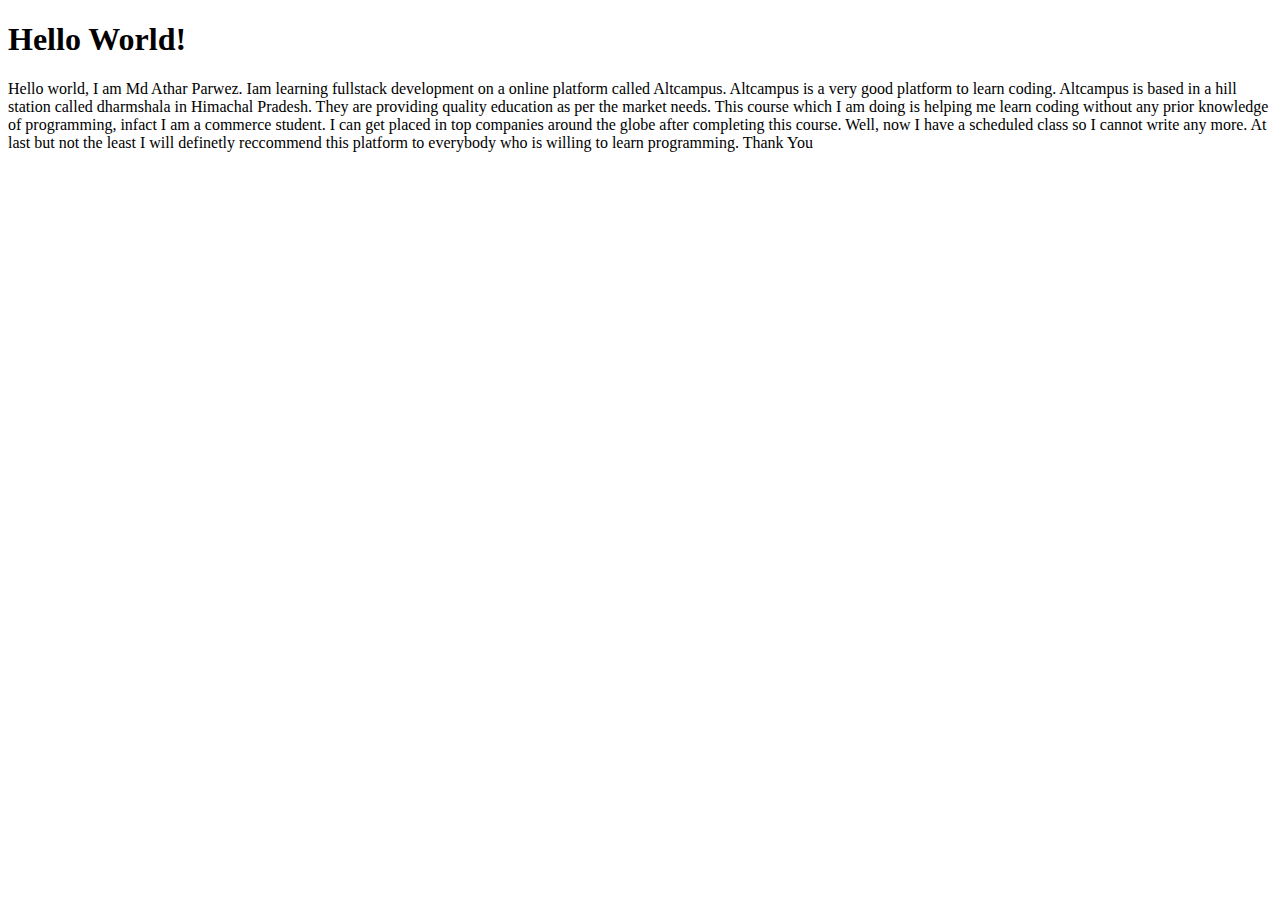
==== block-BHaaac/index.html @ 27a33b5e "added info about my self and the course" ====
<!DOCTYPE html>
<html lan="eng">
    <head>
    </head>
    <body>
        <h1> Hello World! </h1>
        <p>Hello world, I am Md Athar Parwez.
            Iam learning fullstack development on a online platform called Altcampus.
            Altcampus is a very good platform to learn coding.
            Altcampus is based in a hill station called dharmshala in Himachal Pradesh.
            They are providing quality education as per the market needs.
            This course which I am doing is helping me learn coding without any prior knowledge of programming, infact I am a commerce student.
            I can get placed in top companies around the globe after completing this course.
            Well, now I have a scheduled class so I cannot write any more.
            At last but not the least I will definetly reccommend this platform to everybody who is willing to learn programming.
            Thank You
        </p>
    </body>
</html>
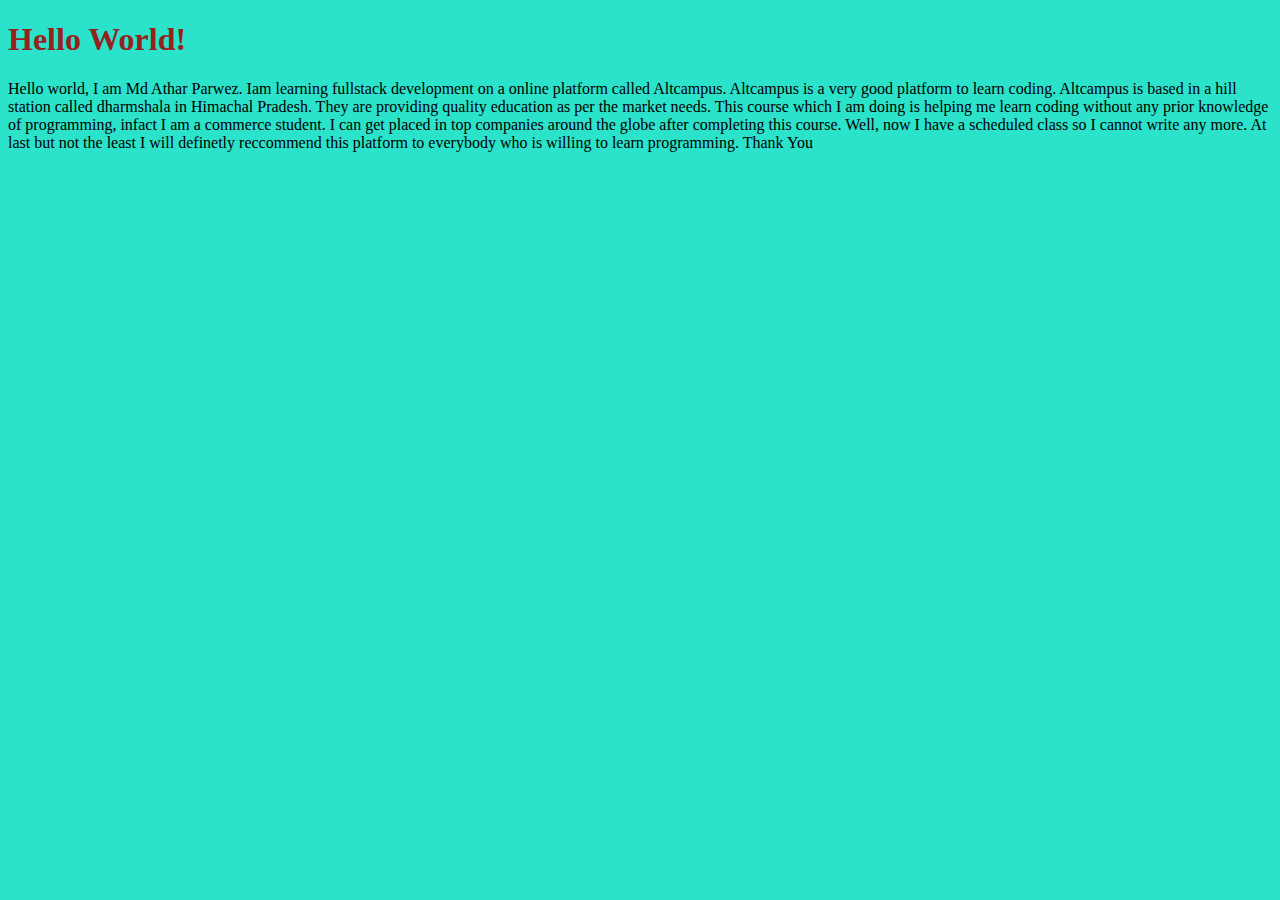
==== commit 330ec71e: "added css file to html doc" ====
--- a/block-BHaaac/index.html
+++ b/block-BHaaac/index.html
@@ -1,9 +1,12 @@
 <!DOCTYPE html>
 <html lan="eng">
     <head>
+        <meta charset="UTF-8">
+        <title>Hello World!</title>
+        <link rel="stylesheet" href="style.css">
     </head>
     <body>
-        <h1> Hello World! </h1>
+        <h1 id="unique"> Hello World! </h1>
         <p>Hello world, I am Md Athar Parwez.
             Iam learning fullstack development on a online platform called Altcampus.
             Altcampus is a very good platform to learn coding.
@@ -15,5 +18,7 @@
             At last but not the least I will definetly reccommend this platform to everybody who is willing to learn programming.
             Thank You
         </p>
+        <div>
+        </div>
     </body>
 </html>--- a/block-BHaaac/style.css
+++ b/block-BHaaac/style.css
@@ -0,0 +1,8 @@
+body{
+    background-color: rgb(43, 226, 202);
+}
+#unique{
+    color: rgb(149, 34, 30);
+    font: bold;
+    font size: 30px;
+}